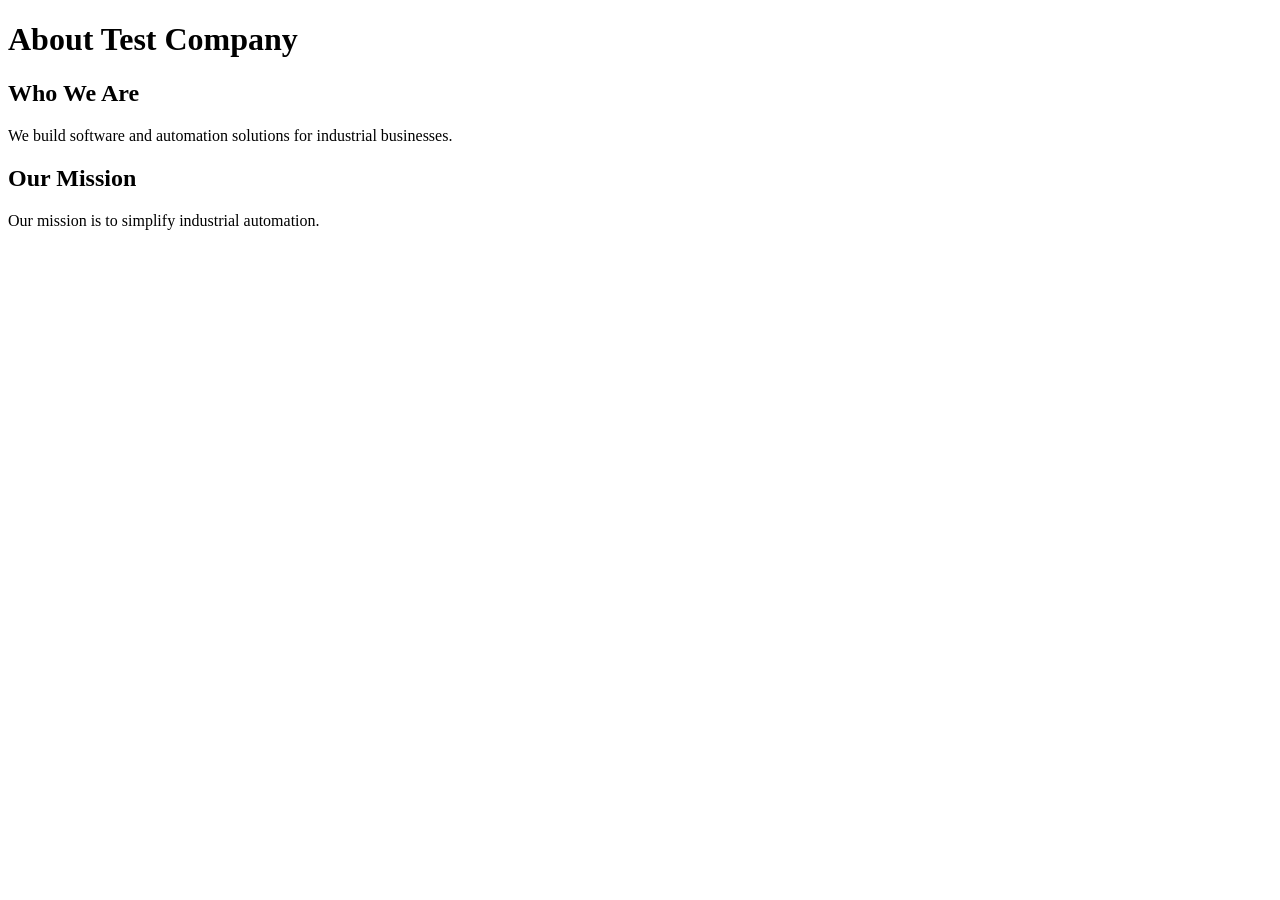
==== TestWebsite/about.html @ eca467e3 "Added About history functionality and website change detection" ====
<!DOCTYPE html>
<html>
<head>
    <title>About Test Company</title>
    <meta name="description" content="Learn about Test Company and our engineering services.">
</head>
<body>
    <h1>About Test Company</h1>

    <h2>Who We Are</h2>
    <p>We build software and automation solutions for industrial businesses.</p>

    <h2>Our Mission</h2>
    <p>Our mission is to simplify industrial automation.</p>
</body>
</html>
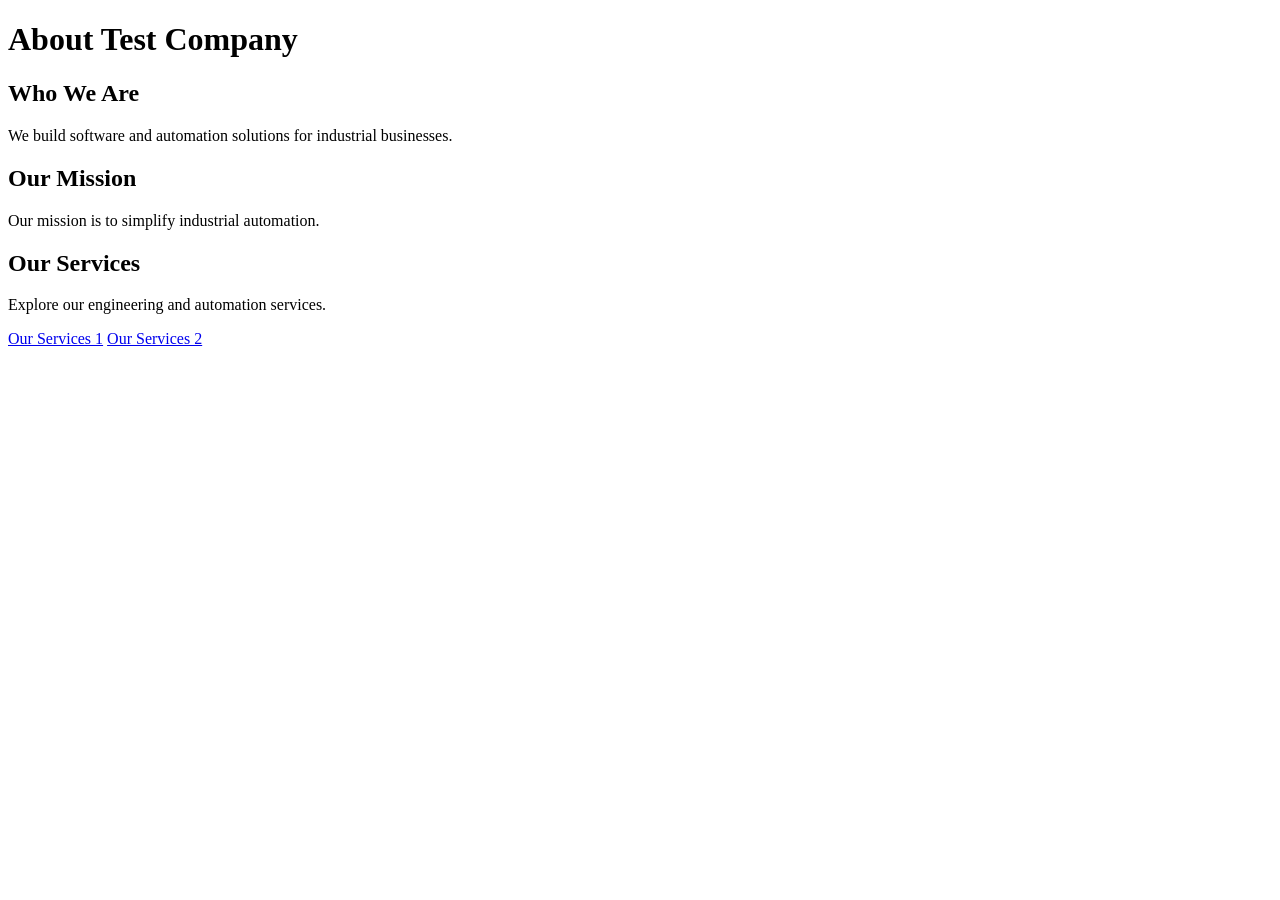
==== commit b3fae8dd: "Added Products and Services functionality in broder view of project" ====
--- a/TestWebsite/about.html
+++ b/TestWebsite/about.html
@@ -13,5 +13,11 @@
 
     <h2>Our Mission</h2>
     <p>Our mission is to simplify industrial automation.</p>
+
+	<h2>Our Services</h2>
+	<p>Explore our engineering and automation services.</p>
+
+	<a href="/services1.html">Our Services 1</a>
+	<a href="/services2.html">Our Services 2</a>
 </body>
 </html>
